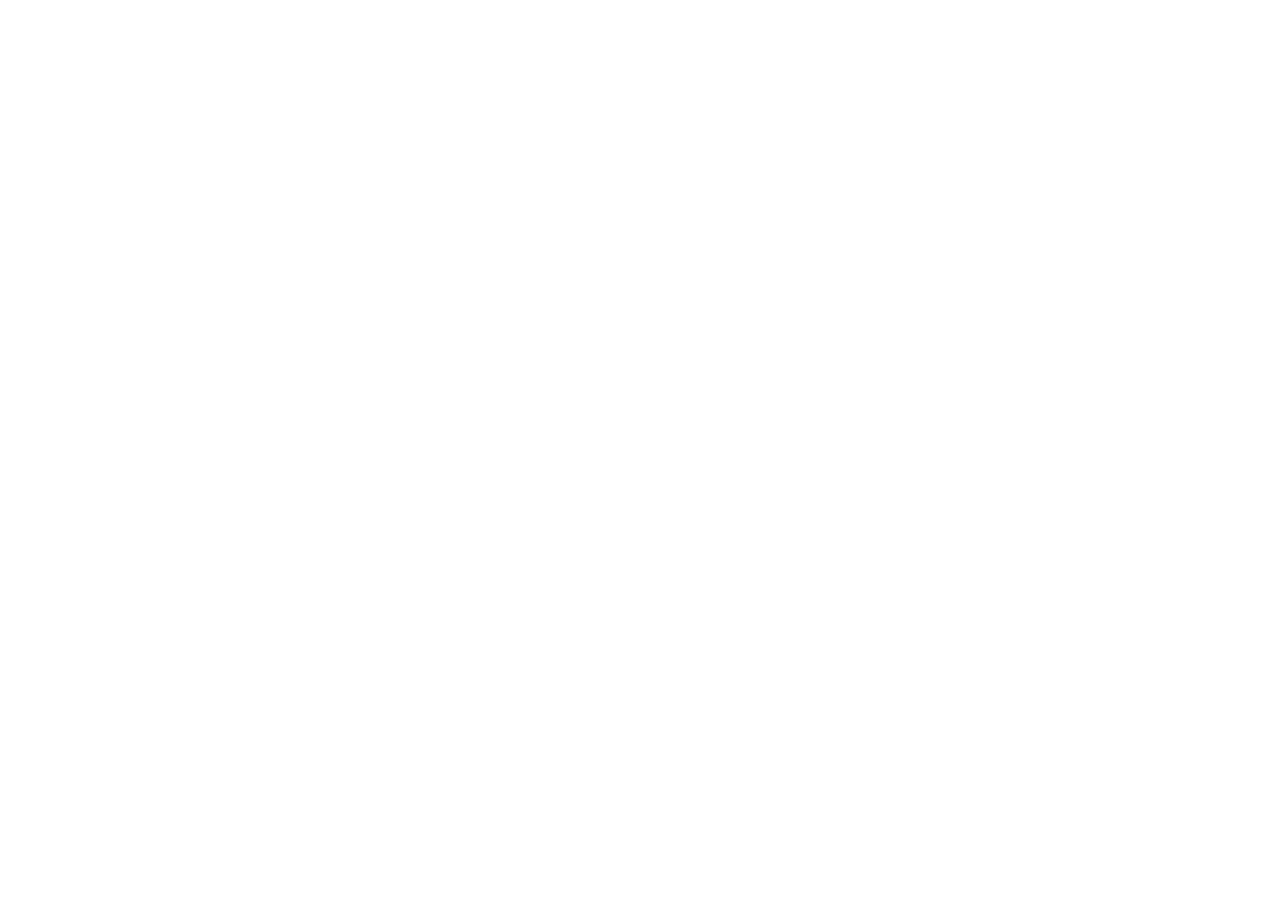
==== index.html @ f96223b5 "initial setup" ====
<!DOCTYPE html>
<html lang="en">
<head>
    <meta charset="UTF-8">
    <meta http-equiv="X-UA-Compatible" content="IE=edge">
    <meta name="viewport" content="width=device-width, initial-scale=1.0">
    <title>Roberto Gomez</title>
</head>
<body>
    
</body>
</html>
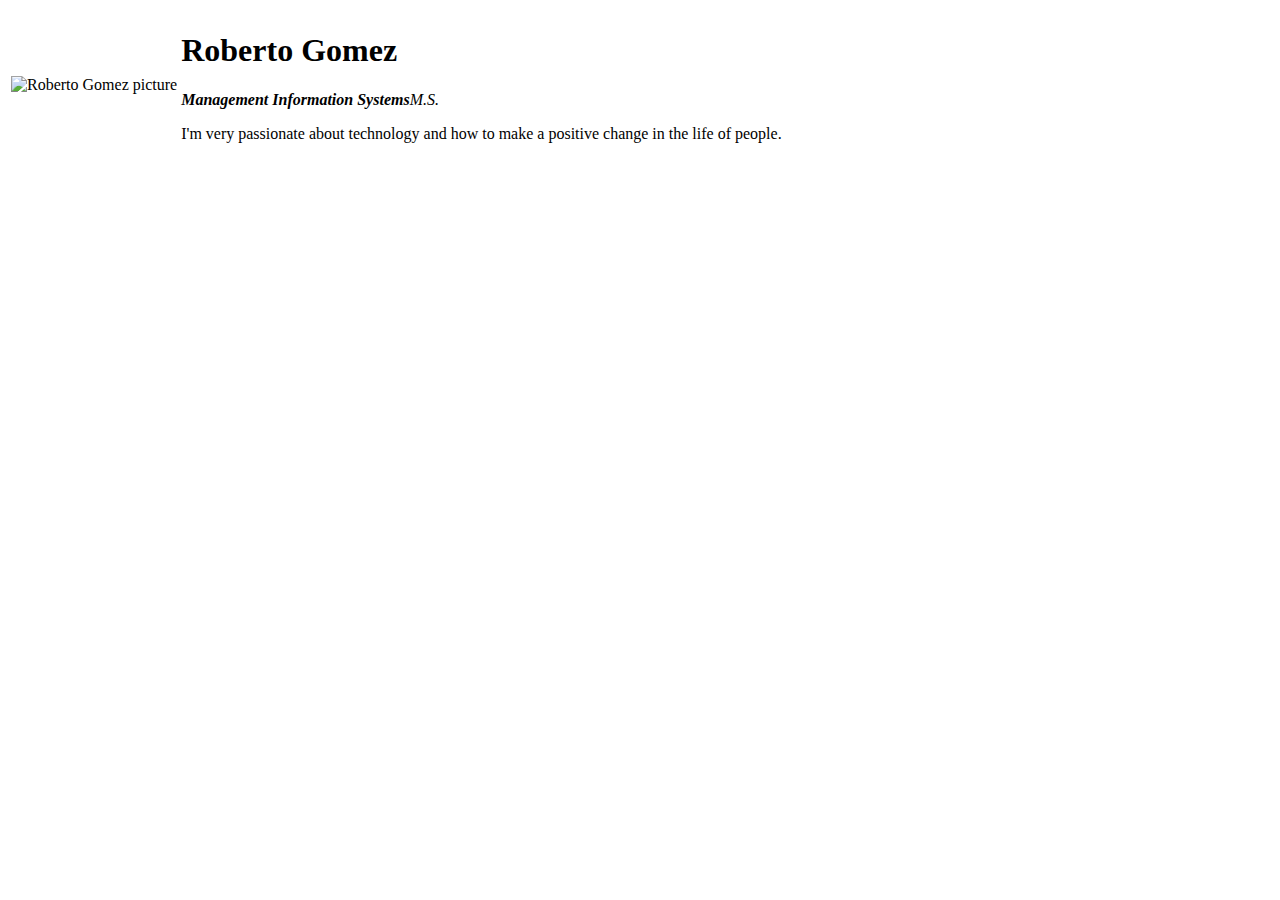
==== commit 5703414d: "top banner" ====
--- a/index.html
+++ b/index.html
@@ -7,6 +7,14 @@
     <title>Roberto Gomez</title>
 </head>
 <body>
-    
+    <table>
+        <tr>
+            <td><img src="images/RobertoGomez-modified.png" alt="Roberto Gomez picture"></td>
+            <td><h1>Roberto Gomez</h1>
+            <p><em><strong>Management Information Systems</strong>M.S.</em></p>
+            <p>I'm very passionate about technology and how to make a positive change in the life of people.</p>
+            </td>
+        </tr>
+    </table>
 </body>
 </html>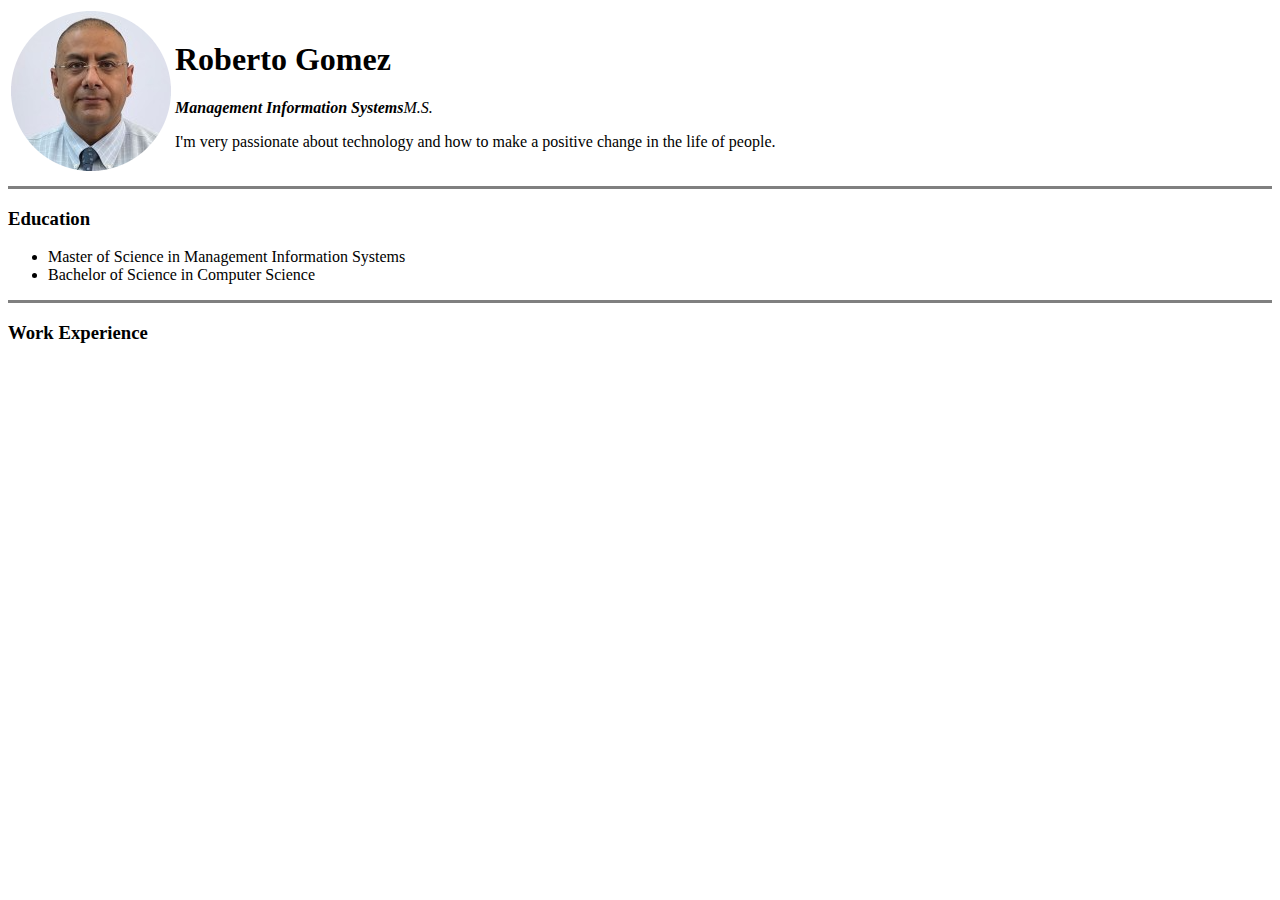
==== commit 20f7f97f: "Education" ====
--- a/index.html
+++ b/index.html
@@ -9,12 +9,20 @@
 <body>
     <table>
         <tr>
-            <td><img src="images/RobertoGomez-modified.png" alt="Roberto Gomez picture"></td>
+            <td><img src="images/Roberto Gomez-modified.png" alt="Roberto Gomez picture"></td>
             <td><h1>Roberto Gomez</h1>
             <p><em><strong>Management Information Systems</strong>M.S.</em></p>
             <p>I'm very passionate about technology and how to make a positive change in the life of people.</p>
             </td>
         </tr>
     </table>
+    <hr size="3" noshade="">
+    <h3>Education</h3>
+    <ul>
+        <li>Master of Science in Management Information Systems</li>
+        <li>Bachelor of Science in Computer Science</li>
+    </ul>
+    <hr size="3" noshade="">
+    <h3>Work Experience</h3>
 </body>
 </html>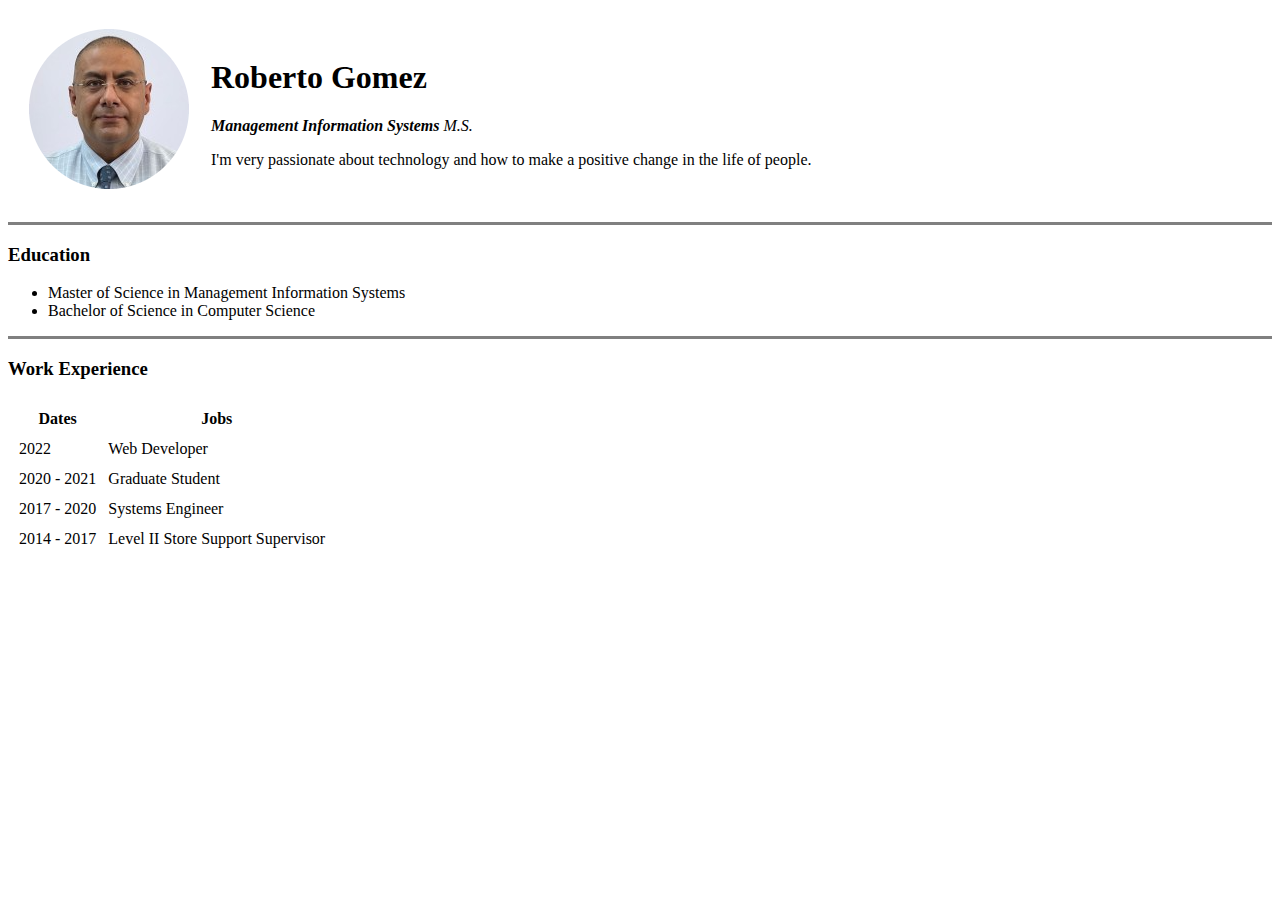
==== commit cecad048: "work experience" ====
--- a/index.html
+++ b/index.html
@@ -7,11 +7,11 @@
     <title>Roberto Gomez</title>
 </head>
 <body>
-    <table>
+    <table cellspacing="20">
         <tr>
             <td><img src="images/Roberto Gomez-modified.png" alt="Roberto Gomez picture"></td>
             <td><h1>Roberto Gomez</h1>
-            <p><em><strong>Management Information Systems</strong>M.S.</em></p>
+            <p><em><strong>Management Information Systems</strong> M.S.</em></p>
             <p>I'm very passionate about technology and how to make a positive change in the life of people.</p>
             </td>
         </tr>
@@ -24,5 +24,31 @@
     </ul>
     <hr size="3" noshade="">
     <h3>Work Experience</h3>
+    <table cellspacing="10">
+        <thead>
+            <tr>
+                <th>Dates</th>
+                <th>Jobs</th>
+            </tr>
+        </thead>
+        <tbody>
+            <tr>
+                <td>2022</td>
+                <td>Web Developer</td>
+            </tr>
+            <tr>
+                <td>2020 - 2021</td>
+                <td>Graduate Student</td>
+            </tr>
+            <tr>
+                <td>2017 - 2020</td>
+                <td>Systems Engineer</td>
+            </tr>
+            <tr>
+                <td>2014 - 2017</td>
+                <td>Level II Store Support Supervisor</td>
+            </tr>
+        </tbody>
+    </table>
 </body>
 </html>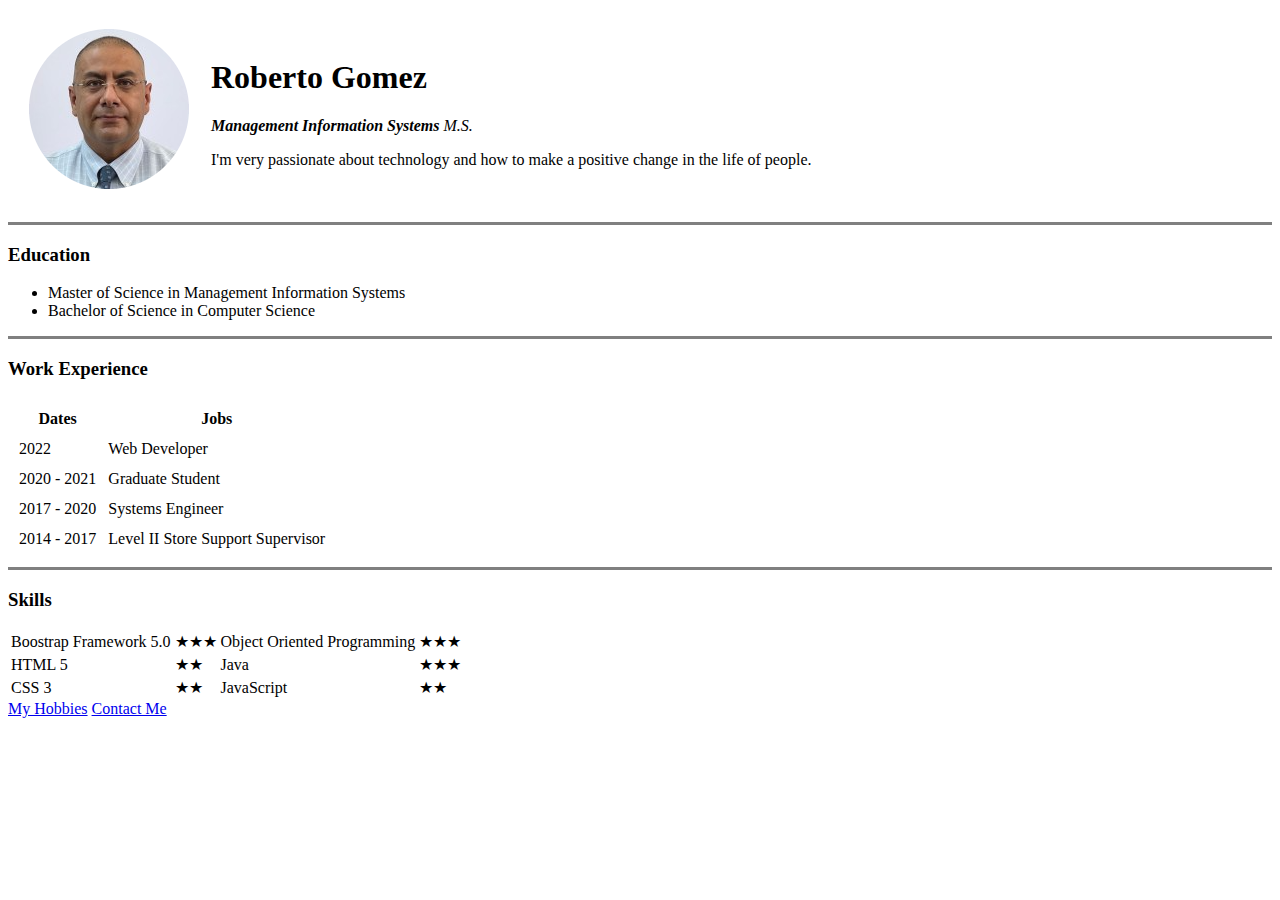
==== commit 8fdef64f: "skills" ====
--- a/index.html
+++ b/index.html
@@ -50,5 +50,30 @@
             </tr>
         </tbody>
     </table>
+    <hr size="3" noshade="">
+    <h3>Skills</h3>
+    <table>
+        <tr>
+            <td>Boostrap Framework 5.0</td>
+            <td>★★★</td>
+            <td>Object Oriented Programming</td>
+            <td>★★★</td>
+        </tr>
+        <tr>
+            <td>HTML 5</td>
+            <td>★★</td>
+            <td>Java</td>
+            <td>★★★</td>
+        </tr>
+        <tr>
+            <td>CSS 3</td>
+            <td>★★</td>
+            <td>JavaScript</td>
+            <td>★★</td>
+        </tr>
+    </table>
+
+    <a href="hobbies.html">My Hobbies</a>
+    <a href="contact-me.html">Contact Me</a>
 </body>
 </html>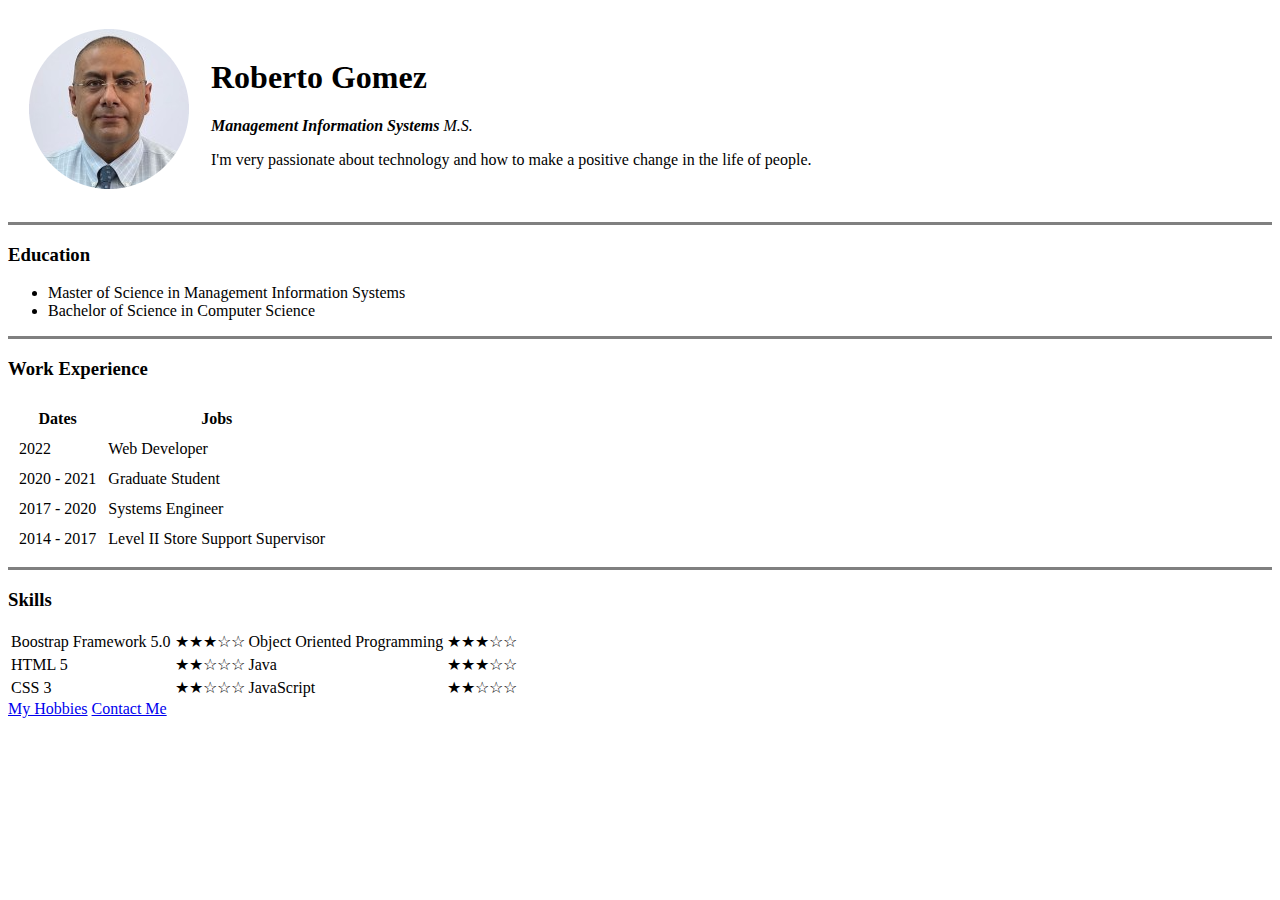
==== commit a84f5d8e: "stars" ====
--- a/index.html
+++ b/index.html
@@ -49,27 +49,27 @@
                 <td>Level II Store Support Supervisor</td>
             </tr>
         </tbody>
-    </table>
+    </table cellspacing="10">
     <hr size="3" noshade="">
     <h3>Skills</h3>
     <table>
         <tr>
             <td>Boostrap Framework 5.0</td>
-            <td>★★★</td>
+            <td>★★★☆☆</td>
             <td>Object Oriented Programming</td>
-            <td>★★★</td>
+            <td>★★★☆☆</td>
         </tr>
         <tr>
             <td>HTML 5</td>
-            <td>★★</td>
+            <td>★★☆☆☆</td>
             <td>Java</td>
-            <td>★★★</td>
+            <td>★★★☆☆</td>
         </tr>
         <tr>
             <td>CSS 3</td>
-            <td>★★</td>
+            <td>★★☆☆☆</td>
             <td>JavaScript</td>
-            <td>★★</td>
+            <td>★★☆☆☆</td>
         </tr>
     </table>
 
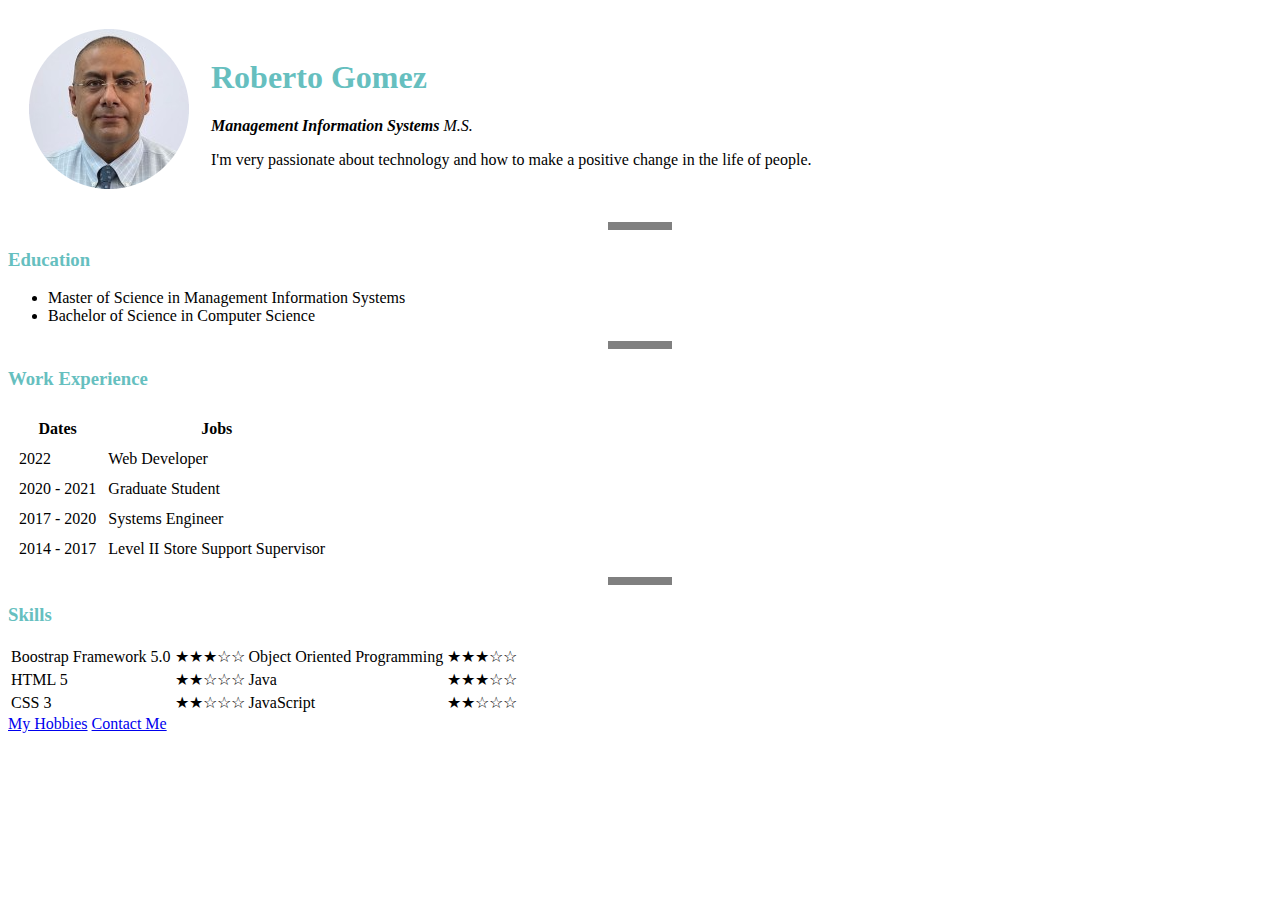
==== commit 028714b3: "styles" ====
--- a/index.html
+++ b/index.html
@@ -5,6 +5,7 @@
     <meta http-equiv="X-UA-Compatible" content="IE=edge">
     <meta name="viewport" content="width=device-width, initial-scale=1.0">
     <title>Roberto Gomez</title>
+    <link rel="stylesheet" href="css/styles.css">
 </head>
 <body>
     <table cellspacing="20">
--- a/css/styles.css
+++ b/css/styles.css
@@ -0,0 +1,17 @@
+body {
+    bodyground-color: $D3DEDC;
+}
+hr {
+    border-style: none;
+    border-top-style: dotted;
+    border-color: grey;
+    border-width: 7px;
+    width: 5%;
+}
+h1 {
+    color: #66BfBf;
+}
+h3 {
+    color: #66bfbf;
+}
+
